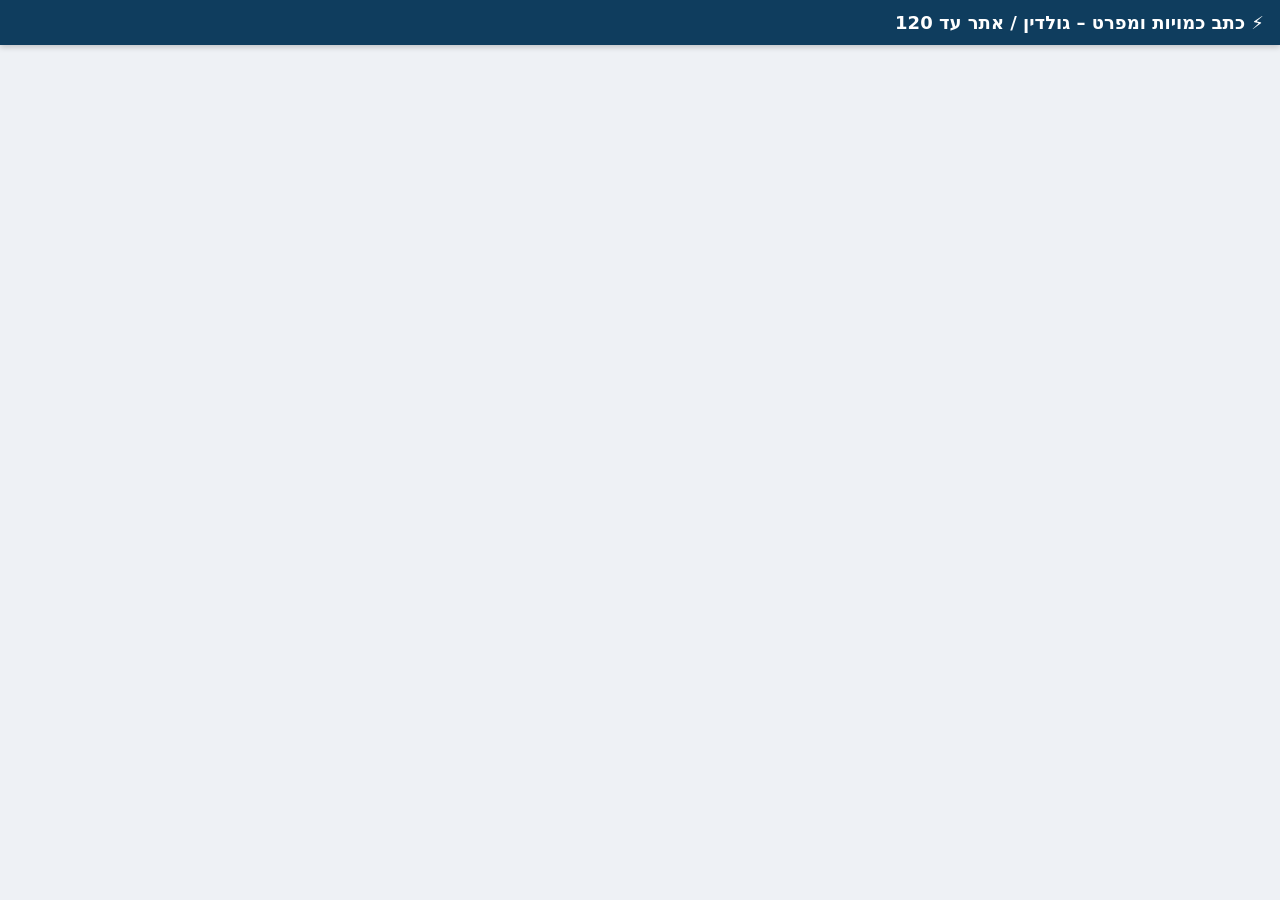
==== reset.html @ 27c7e1e5 "עדכון לכפתור העדכון" ====
<!doctype html><html lang="he" dir="rtl"><head><meta charset="utf-8"><meta name="viewport" content="width=device-width,initial-scale=1"><title>עדכון האפליקציה</title></head>
<body style="font-family:system-ui,Arial,sans-serif;padding:28px;max-width:520px;margin:auto;line-height:1.6">
<h2>מעדכן את האפליקציה…</h2>
<p id="m">מנקה רק את הקבצים השמורים של האפליקציה הזו. המסמכים, התיקים וההגדרות שלך נשארים, ואפליקציות אחרות באותו דומיין לא נפגעות.</p>
<script>(async()=>{const m=document.getElementById('m');try{const sc=new URL('./',location.href).href;
for(const r of await navigator.serviceWorker.getRegistrations())if(r.scope===sc)await r.unregister();
for(const k of await caches.keys()){const c=await caches.open(k);if((await c.keys()).some(q=>q.url.startsWith(sc)))await caches.delete(k)}
await Promise.all(['index.html','app.js','core.js','sw.js','manifest.json'].map(f=>fetch(f,{cache:'reload'}).catch(()=>0)));m.textContent='בוצע ✔ טוען את הגרסה החדשה…';setTimeout(()=>location.replace('./?v='+Date.now()),900)}catch(e){m.textContent='שגיאה: '+e.message}})()</script></body></html>
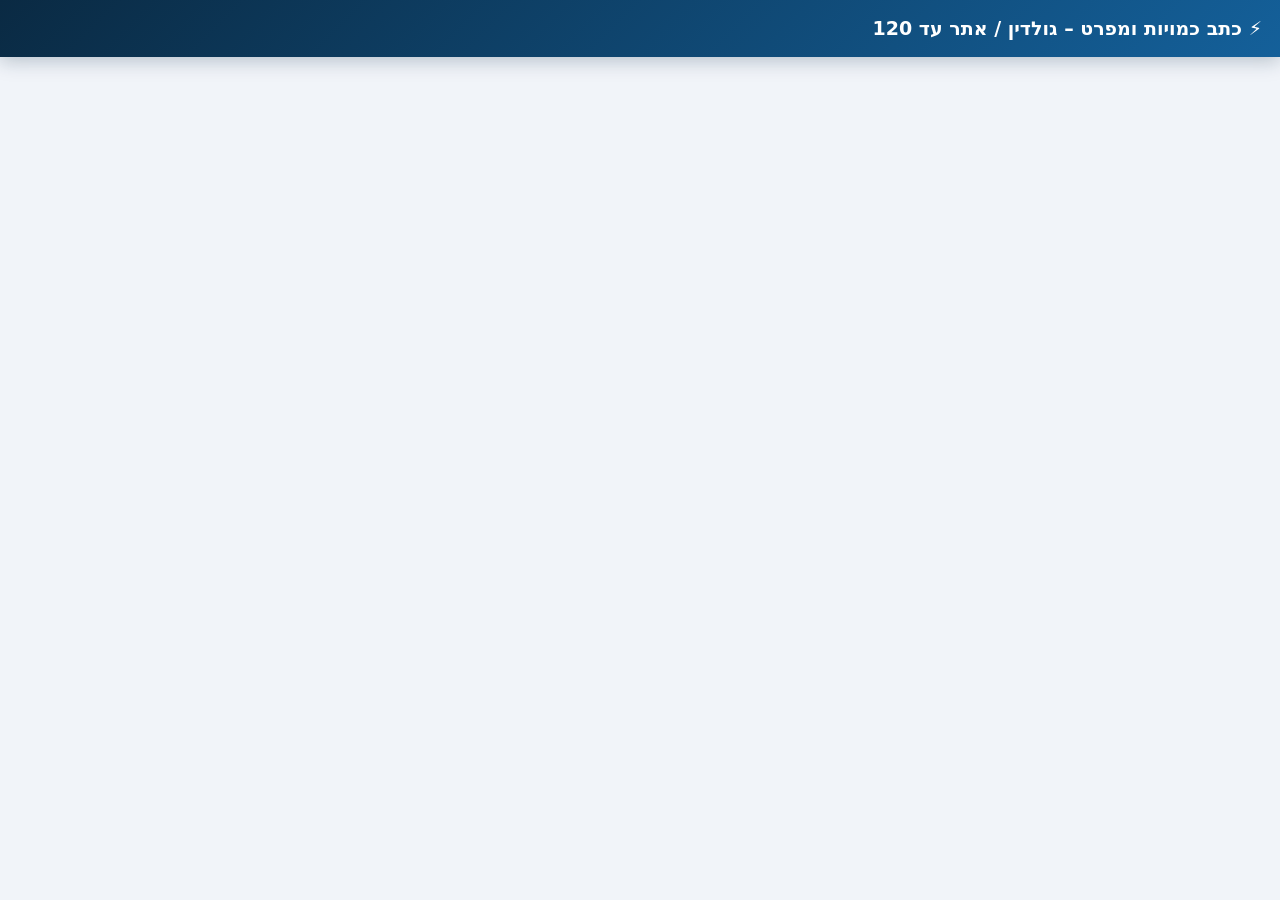
==== commit 45176e2c: "שיפור וכתיבה מחדש למבנה תקיות" ====
--- a/reset.html
+++ b/reset.html
@@ -5,4 +5,4 @@
 <script>(async()=>{const m=document.getElementById('m');try{const sc=new URL('./',location.href).href;
 for(const r of await navigator.serviceWorker.getRegistrations())if(r.scope===sc)await r.unregister();
 for(const k of await caches.keys()){const c=await caches.open(k);if((await c.keys()).some(q=>q.url.startsWith(sc)))await caches.delete(k)}
-await Promise.all(['index.html','app.js','core.js','sw.js','manifest.json'].map(f=>fetch(f,{cache:'reload'}).catch(()=>0)));m.textContent='בוצע ✔ טוען את הגרסה החדשה…';setTimeout(()=>location.replace('./?v='+Date.now()),900)}catch(e){m.textContent='שגיאה: '+e.message}})()</script></body></html>
+await Promise.all(['index.html', 'css/style.css', 'js/core.js', 'js/app/01-state.js', 'js/app/02-dialogs.js', 'js/app/03-parsing.js', 'js/app/04-results.js', 'js/app/05-compare.js', 'js/app/06-views.js', 'js/app/07-selection.js', 'js/app/08-export.js', 'js/app/09-events.js', 'js/app/10-semantic.js', 'js/app/11-gemini.js', 'js/app/12-search.js', 'js/app/13-update.js', 'js/app/14-original-view.js', 'js/app/15-fab-resize.js', 'js/app/16-search-settings.js', 'js/app/17-grouping-spec.js', 'js/app/18-source-viewer.js', 'js/app/19-pinned-header.js', 'js/app/99-boot.js', 'sw.js', 'manifest.json'].map(f=>fetch(f,{cache:'reload'}).catch(()=>0)));m.textContent='בוצע ✔ טוען את הגרסה החדשה…';setTimeout(()=>location.replace('./?v='+Date.now()),900)}catch(e){m.textContent='שגיאה: '+e.message}})()</script></body></html>
